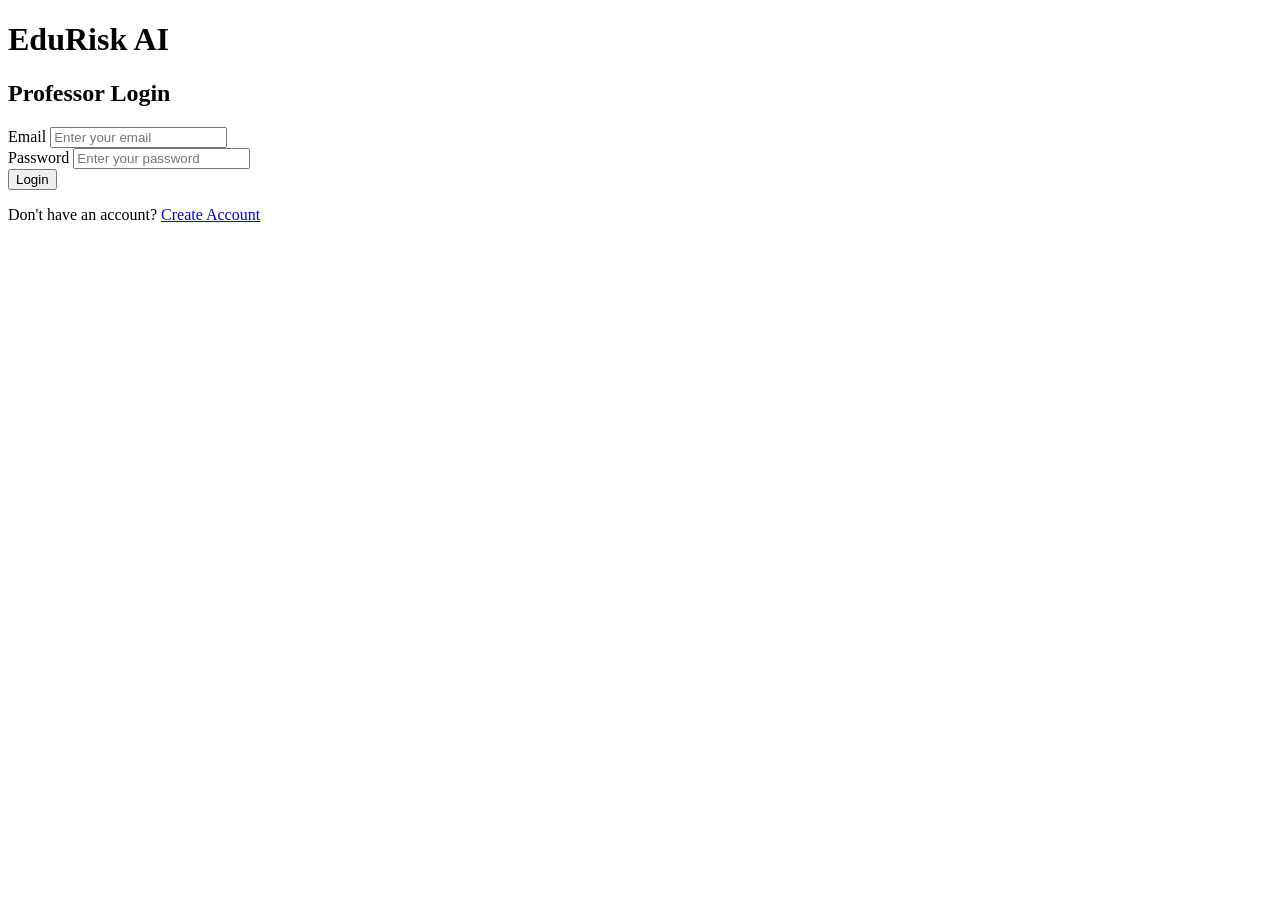
==== templates/login.html @ babdb5b1 "Initial EduRisk AI project" ====
<!DOCTYPE html>
<html lang="en">
<head>
    <meta charset="UTF-8">
    <meta name="viewport" content="width=device-width, initial-scale=1.0">
    <title>Professor Login - EduRisk AI</title>

    <link rel="stylesheet" href="{{ url_for('static', filename='style.css') }}">
</head>

<body>

<div class="auth-container">

    <div class="auth-box">

        <h1>EduRisk AI</h1>
        <h2>Professor Login</h2>

        <form method="POST">

            <div class="form-group">
                <label>Email</label>
                <input type="email"
                       name="email"
                       placeholder="Enter your email"
                       required>
            </div>

            <div class="form-group">
                <label>Password</label>
                <input type="password"
                       name="password"
                       placeholder="Enter your password"
                       required>
            </div>

            <button type="submit">Login</button>

        </form>

        <p>
            Don't have an account?
            <a href="/register">Create Account</a>
        </p>

    </div>

</div>

</body>
</html>
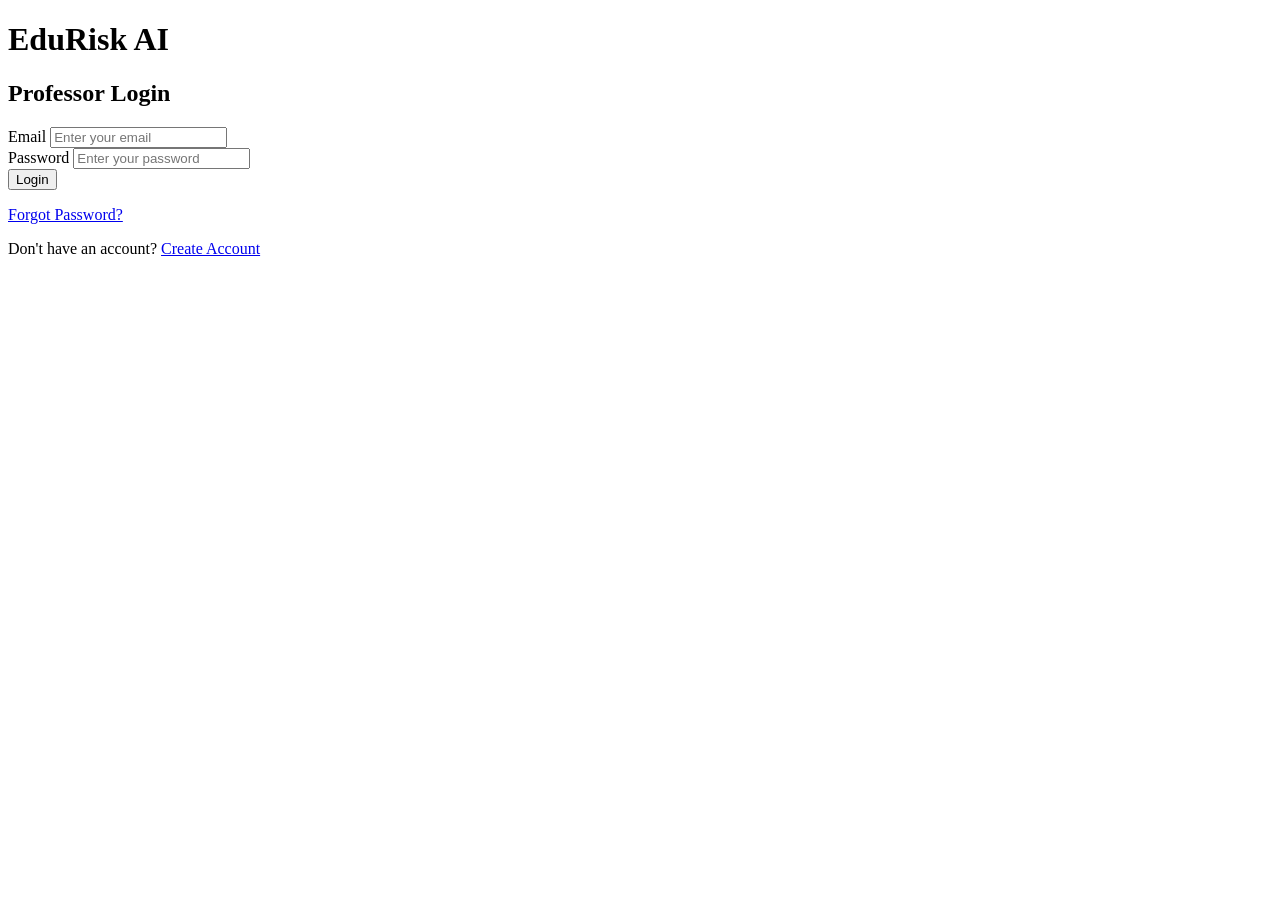
==== commit dada9091: "Add forgot password OTP reset flow" ====
--- a/templates/login.html
+++ b/templates/login.html
@@ -39,6 +39,12 @@
 
         </form>
 
+        </form>
+
+        <p>
+            <a href="/forgot-password">Forgot Password?</a>
+        </p>
+
         <p>
             Don't have an account?
             <a href="/register">Create Account</a>
